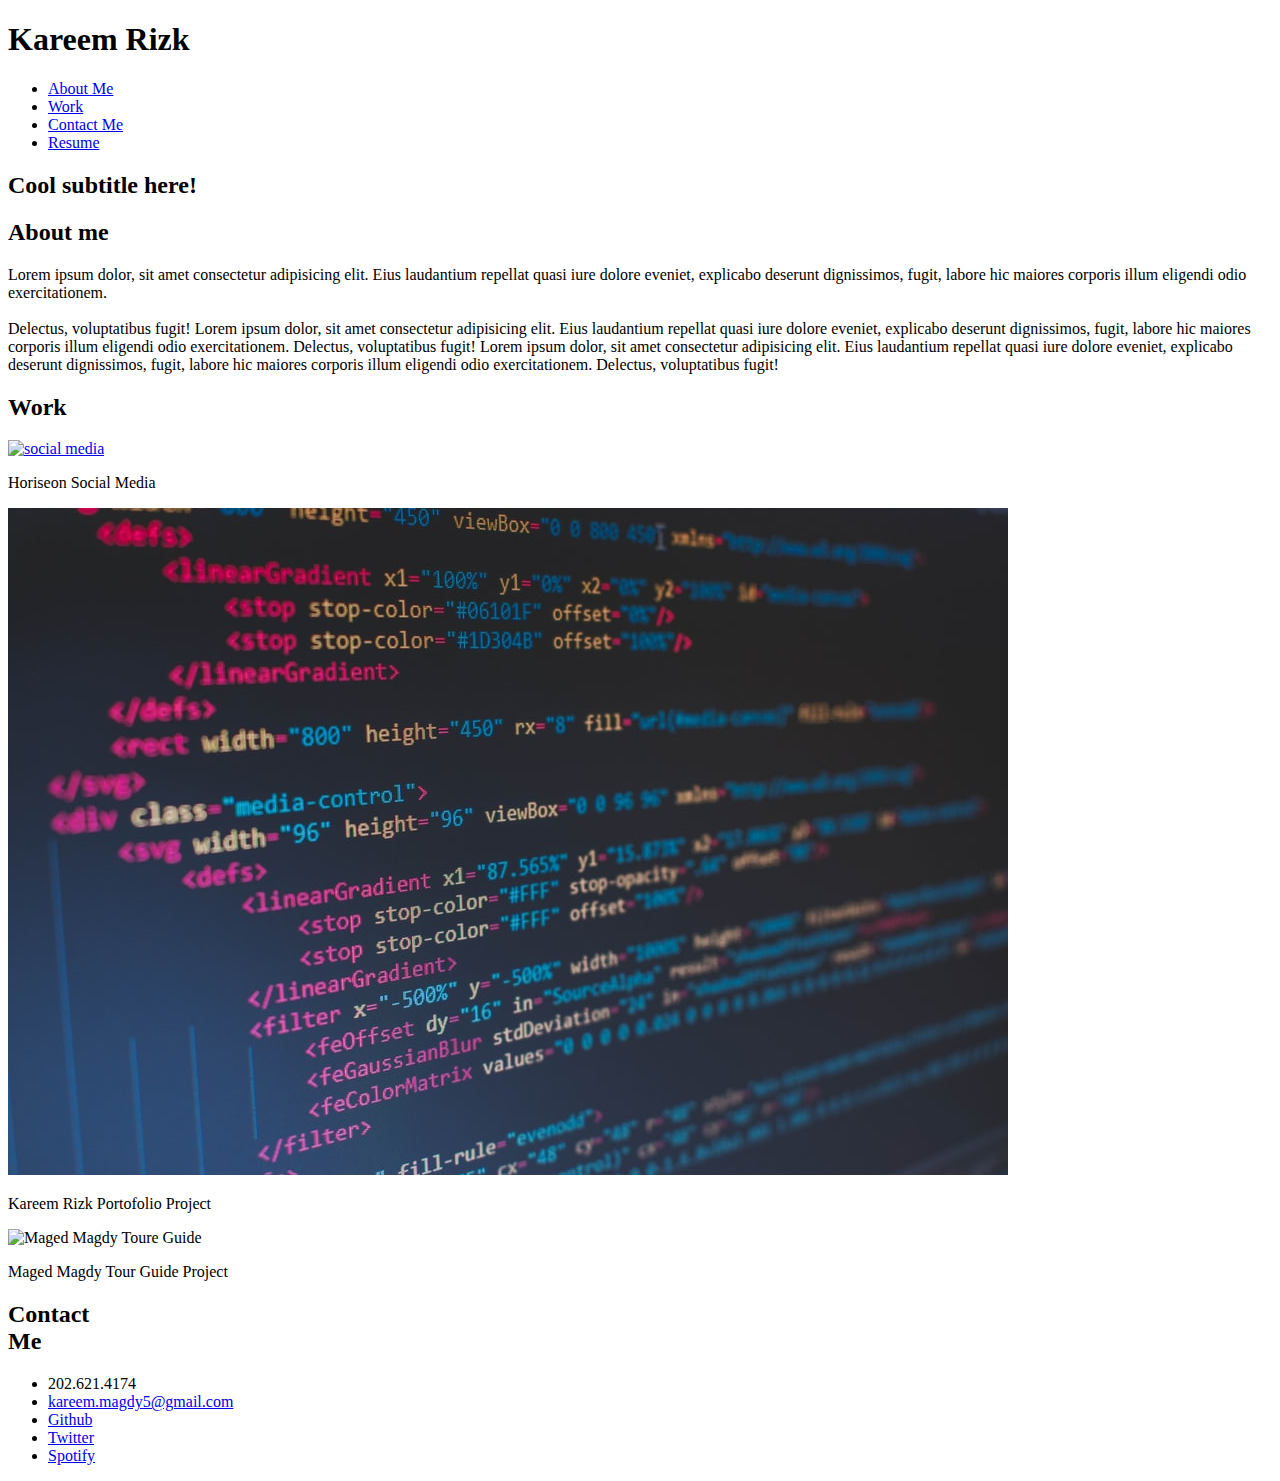
==== Kareem.html @ b0f1346c "Challenge 2 project" ====
<!DOCTYPE html>
<html lang="en">
<head>
    <meta charset="UTF-8">
    <meta http-equiv="X-UA-Compatible" content="IE=edge">
    <meta name="viewport" content="width=device-width, initial-scale=1.0">
    <link rel="stylesheet" href="/Users/kareemmagdy/Desktop/Challenge 2/Kareem.css" />
    <title>Kareem Rizk portofolio</title>
</head>
<body>
    <header>
       <div class="h1-box"> 
        <h1>Kareem Rizk</h1>
       </div>
    <nav>
        <ul>
          <li>
            <a href="#about-me">About Me</a>
          </li>
          <li>
            <a href="#work">Work</a>
          </li>
          <li>
            <a href="#contact-me">Contact Me</a>
          </li>
          <li>
             <a href="#resume">Resume</a>
          </li>
        </ul>
    </nav>
    </header>

    <section class="banner">
        <h2>Cool subtitle here!</h2>
    </section>

    <section id="about-me" class="about-me">
     <div class="flex-box"> 
        <h2 class="section-headline">About me</h2>
        <p>Lorem ipsum dolor, sit amet consectetur adipisicing elit. 
            Eius laudantium repellat quasi iure dolore eveniet, explicabo deserunt dignissimos, 
            fugit, labore hic maiores corporis illum eligendi odio 
            exercitationem.
            <br/>
            <br/> 
            Delectus, voluptatibus fugit! Lorem ipsum dolor, sit amet consectetur adipisicing elit. Eius laudantium repellat quasi iure dolore eveniet, explicabo deserunt dignissimos, fugit, labore hic maiores corporis illum eligendi odio exercitationem. Delectus, voluptatibus fugit!

            Lorem ipsum dolor, sit amet consectetur adipisicing elit. Eius laudantium repellat quasi iure dolore eveniet, explicabo deserunt dignissimos, fugit, labore hic maiores corporis illum eligendi odio exercitationem. Delectus, voluptatibus fugit!


        </p>
     </div> 
    </section>

    <section id="work">
      <div class="work-flex-row">
        <h2 class="work-headline">Work</h2>
        <div class="container-box">   
         <div class="project">
             <a href="https://kareem1990.github.io/challenge-test-1/"><img src= "/Users/kareemmagdy/Desktop/Challenge 2/Screen Shot 2021-11-26 at 11.02.13 AM.png" alt="social media" /> </a>
             <p>Horiseon Social Media</p>
           </div>
           
           <div class="project">
             <img src="photo-1542831371-29b0f74f9713.jpeg" alt="Kareem Rizk portofolio project" />
             <p>Kareem Rizk Portofolio Project</p>
           </div>
     
           <div class="project">
             <img src="/Users/kareemmagdy/Desktop/Challenge 2/IMG_0954.JPG" alt="Maged Magdy Toure Guide" />
             <p>Maged Magdy Tour Guide Project</p>
           </div>
          </div>
      </div>
     </section>
    
    <footer class="conctact" id="contact-me">   
        <h2>Contact 
        </br>
        Me</h2>
        <nav>
            <ul>
              <li class="telephone">
               <a> 202.621.4174 </a>
              </li>
              <li>
                <a href="kareem.magdy5@gmail.com">kareem.magdy5@gmail.com</a>
              </li>
              <li>
                <a href="https://github.com/Kareem1990">Github</a>
              </li>
              <li>
                 <a href="https://twitter.com/Z2Kareem">Twitter</a>
              </li>
              <li>
                 <a href="https://open.spotify.com/user/0m7cup32r1xn488zc4zw8hj9g?si=NBr_7XfVToCirdidcyAyXg&nd=1">Spotify</a>
             </li>
            </ul>
        </nav>
      </div>


    </footer>

</body>
</html>
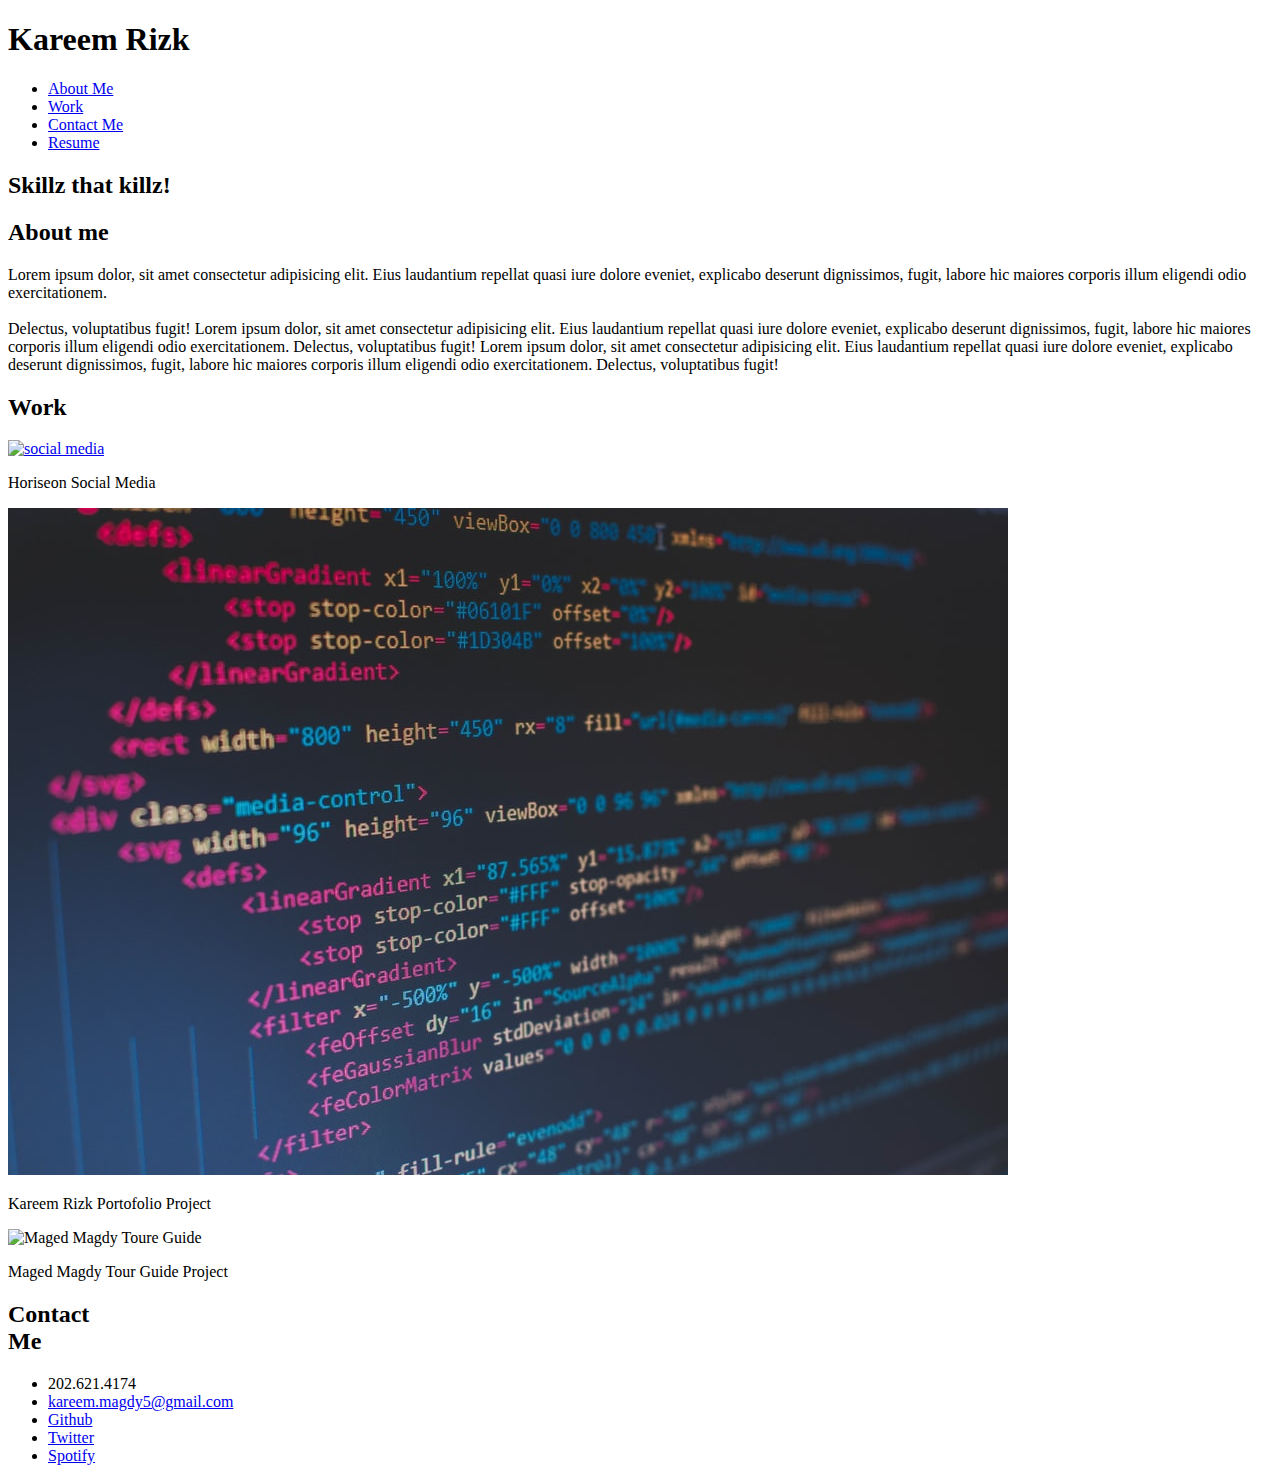
==== commit 854e9979: "sillz" ====
--- a/Kareem.html
+++ b/Kareem.html
@@ -31,7 +31,7 @@
     </header>
 
     <section class="banner">
-        <h2>Cool subtitle here!</h2>
+        <h2>Skillz that killz!</h2>
     </section>
 
     <section id="about-me" class="about-me">
